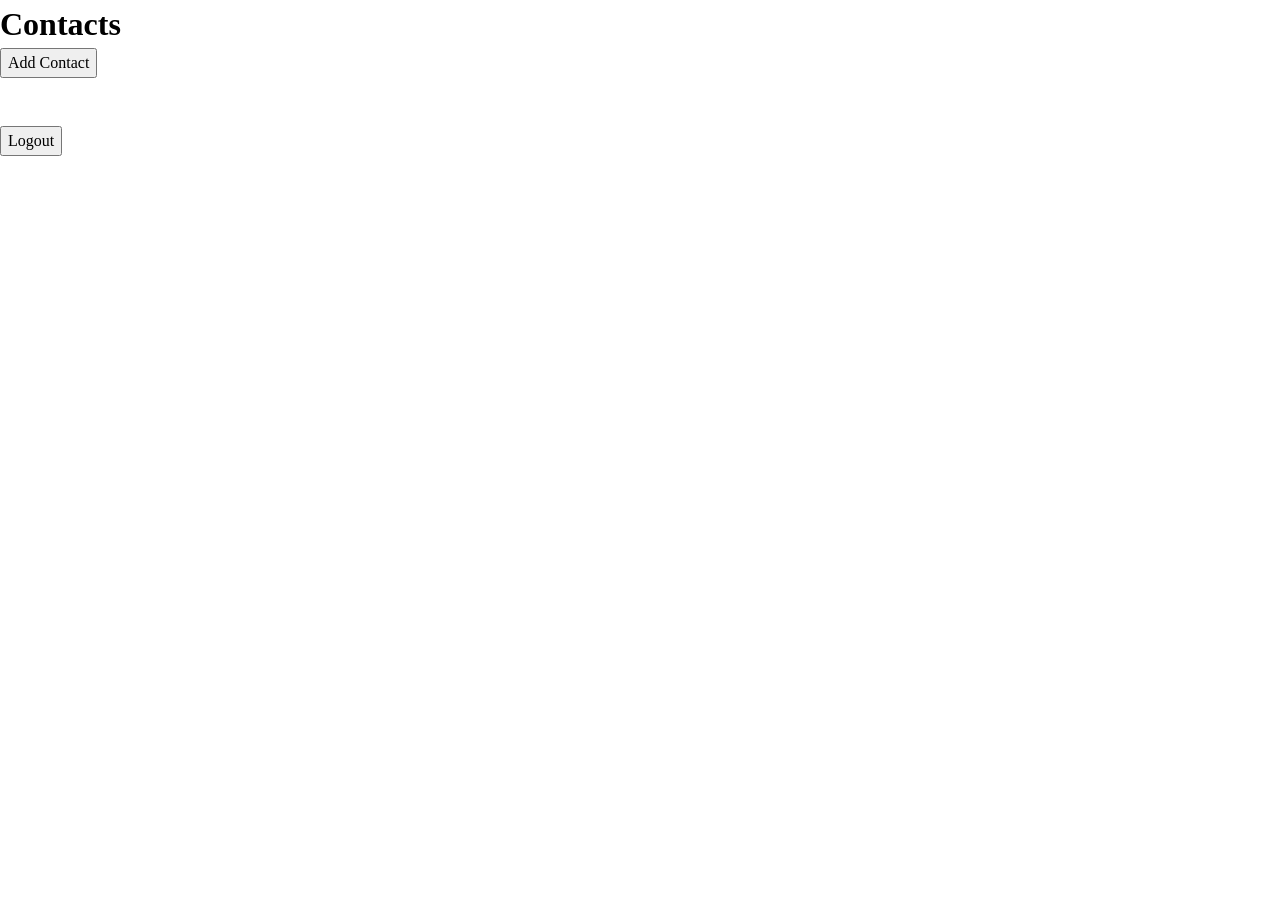
==== contacts.html @ 55908e2a "contacts.js -Adding POST for creating new contact -Working on GET to populate all contact cards cont" ====
<!doctype html>
<html lang="en">
  <head>
    <meta charset="UTF-8" />
    <meta name="viewport" content="width=device-width, initial-scale=1.0" />
    <meta http-equiv="X-UA-Compatible" content="ie=edge" />
    <title>Contact Manager</title>
    <link rel="stylesheet" href="css/styles.css" />
    <script type="module" src="js/contacts.js"></script>
  </head>

  <body>
    <h1>Contacts</h1>
    <button id="addContactButton" type="button">Add Contact</button>
    <dialog id="contactDialog" closedby="any"> 
      <form id="contactForm" action="">

         <label>First Name
          <input name="first_name" required>
         </label>
         <br/>
         <label>
          Last name
          <input name="last_name" required>
         </label>

         <br/>
         <label>
          Email
          <input name="email" type="email">
         </label>

         <br/>
         <label>
          Phone Number
          <input name="phone_number" required>
         </label>
         <br/>
         <br/>

        <button type="submit">Save contact</button>
        <button id="cancelContactButton" type="button">Cancel</button>
      </form>
    </dialog>

    <p id="contactResultMessage"></p>

    <div id="contactsContainer"></div>

    <br/>
    <br/>
    <button id="logoutButton">Logout</button>
  </body>
</html>
---- css/styles.css ----
/*
  boiler plate code take from this website and i removed the unecessary styles we won't need:
  https://www.joshwcomeau.com/css/custom-css-reset/
*/

*,
*::before,
*::after {
  box-sizing: border-box;
}

*:not(dialog) {
  margin: 0;
}

body {
  line-height: 1.5;
  -webkit-font-smoothing: antialiased;
}

input,
button,
textarea,
select {
  font: inherit;
}

p,
h1,
h2,
h3,
h4,
h5,
h6 {
  overflow-wrap: break-word;
}

p {
  text-wrap: pretty;
}

h1,
h2,
h3,
h4,
h5,
h6 {
  text-wrap: balance;
}
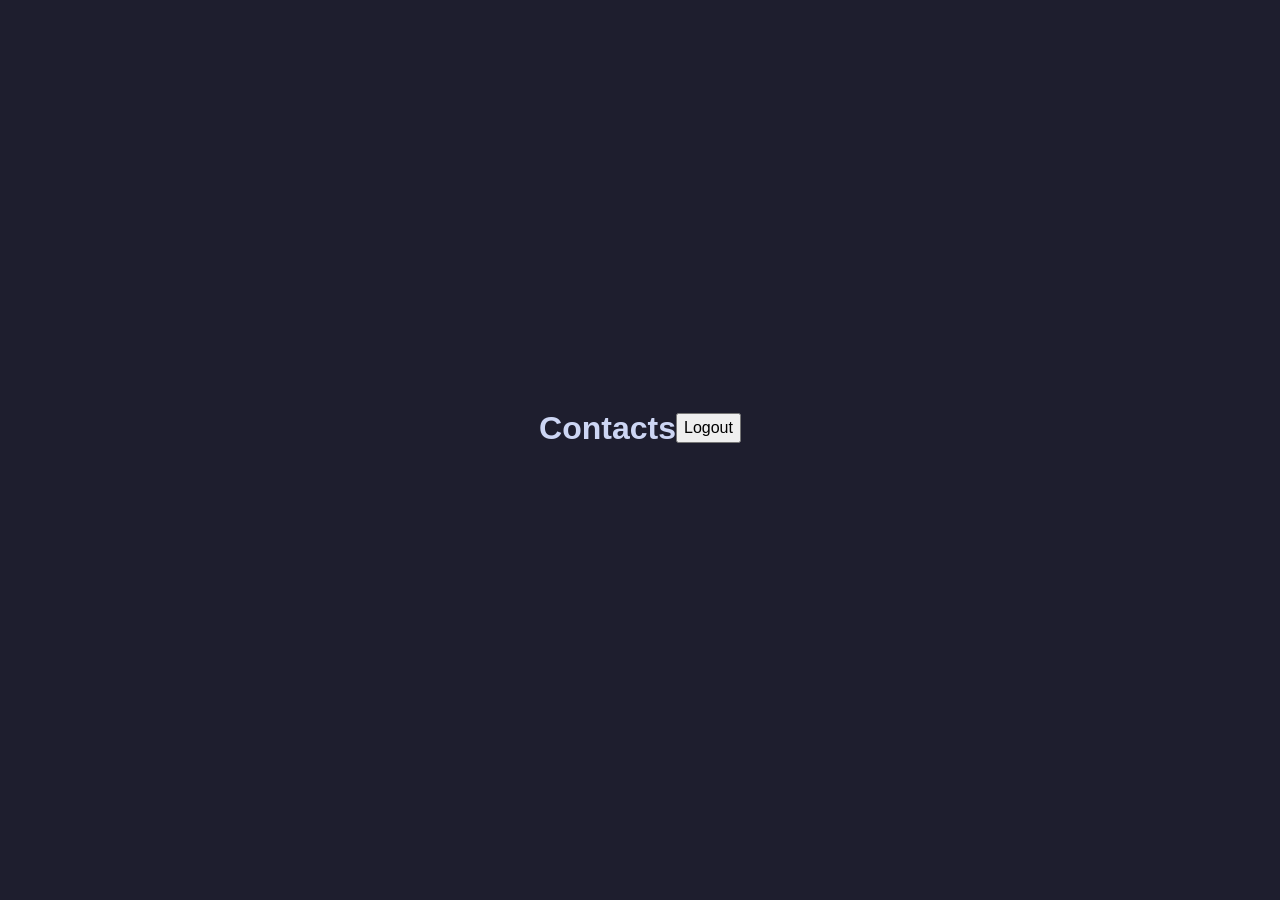
==== commit 74c4a206: "Feat/finalize auth flow (#17) * feat: update the register api route to use the database definition  " ====
--- a/contacts.html
+++ b/contacts.html
@@ -1,4 +1,4 @@
- <!doctype html>
+<!doctype html>
 <html lang="en">
   <head>
     <meta charset="UTF-8" />
@@ -7,48 +7,12 @@
     <title>Contact Manager</title>
     <link rel="stylesheet" href="css/styles.css" />
     <script type="module" src="js/contacts.js"></script>
+    <script type="module" src="js/auth.js"></script>
   </head>
 
   <body>
     <h1>Contacts</h1>
-    <button id="addContactButton" type="button">Add Contact</button>
-    <dialog id="contactDialog" closedby="any"> 
-      <form id="contactForm" action="">
 
-         <label>First Name
-          <input name="first_name" required>
-         </label>
-         <br/>
-         <label>
-          Last name
-          <input name="last_name" required>
-         </label>
-
-         <br/>
-         <label>
-          Email
-          <input name="email" type="email">
-         </label>
-
-         <br/>
-         <label>
-          Phone Number
-          <input name="phone_number" required>
-         </label>
-         <br/>
-         <br/>
-
-        <button type="submit">Save contact</button>
-        <button id="cancelContactButton" type="button">Cancel</button>
-      </form>
-    </dialog>
-
-    <p id="contactResultMessage"></p>
-
-    <div id="contactsContainer"></div>
-
-    <br/>
-    <br/>
     <button id="logoutButton">Logout</button>
   </body>
 </html>
--- a/css/styles.css
+++ b/css/styles.css
@@ -47,3 +47,134 @@
 h6 {
   text-wrap: balance;
 }
+
+/* End Of Boiler Plate */
+:root {
+  --background: #1e1e2e;
+  --surface: #313244;
+  --text: #cdd6f4;
+  --accent: #bc8cf5;
+  --accent-contrast: #f5c2e7;
+  --accent-hover: #a37acc;
+  --pastel-blue: #89b4fa;
+}
+
+body {
+  display: flex;
+  justify-content: center;
+  align-items: center;
+  min-height: 95vh;
+
+  font-family: 'Roboto', sans-serif;
+
+  background-color: var(--background);
+  color: var(--text);
+
+  padding: 20px;
+  
+}
+
+a {
+  color: var(--pastel-blue);
+  text-decoration: none;
+}
+
+a:hover {
+  text-decoration: underline;
+}
+
+.form-container {
+  display: flex;
+  flex-direction: column;
+  justify-content: center;
+  align-items: center;
+  height: auto;
+  width: 100%;
+  max-width: 420px;
+
+  background-color: var(--surface);
+
+  border-radius: 8px;
+  padding: 40px 35px;
+  box-shadow: 0px 6px 10px rgba(0, 0, 0, 0.2);
+}
+
+.form-container form {
+  width: 100%;
+}
+
+.form-title {
+  text-align: center;
+  font-size: 2.5rem;
+  font-weight: bold;
+
+  margin-bottom: 1.5rem;
+}
+
+.form-group {
+  margin-bottom: 10px;
+
+}
+
+.form-group label {
+  display: block;
+  margin-bottom: 5px;
+
+  text-align: left;
+  font-size: 0.875rem;
+  font-weight: bold;
+}
+
+.form-group input {
+  width: 100%;
+  padding: 10px;
+
+  border: 1px solid var(--accent);
+  border-radius: 8px;
+}
+
+.form-group input:focus {
+  outline: 1.5px solid var(--accent);
+  box-shadow: 0px 0px 3px 1.5px var(--accent);
+  transition: outline 0.3s ease;
+}
+
+.form-btn {
+  display: block;
+  margin: 0 auto;
+  height: 40px;
+  width: 80%;
+  padding: 10px;
+
+  background-color: var(--accent);
+  color: var(--background);
+
+  border: none;
+  border-radius: 12px;
+
+  cursor: pointer;
+
+  box-shadow: 0px 4px 6px 0px rgba(0, 0, 0, 0.2);
+
+  transition: 
+    background-color 0.3s ease, 
+    transform 0.1s ease;
+
+}
+
+.form-btn:hover {
+  background-color: var(--accent-hover);
+  transform: scale(0.98);
+}
+
+.form-btn:active {
+  transform: translateY(2px);
+}
+
+.form-footer {
+  text-align: center;
+  font-size: 0.875rem;
+
+  margin-top: 20px;
+}
+
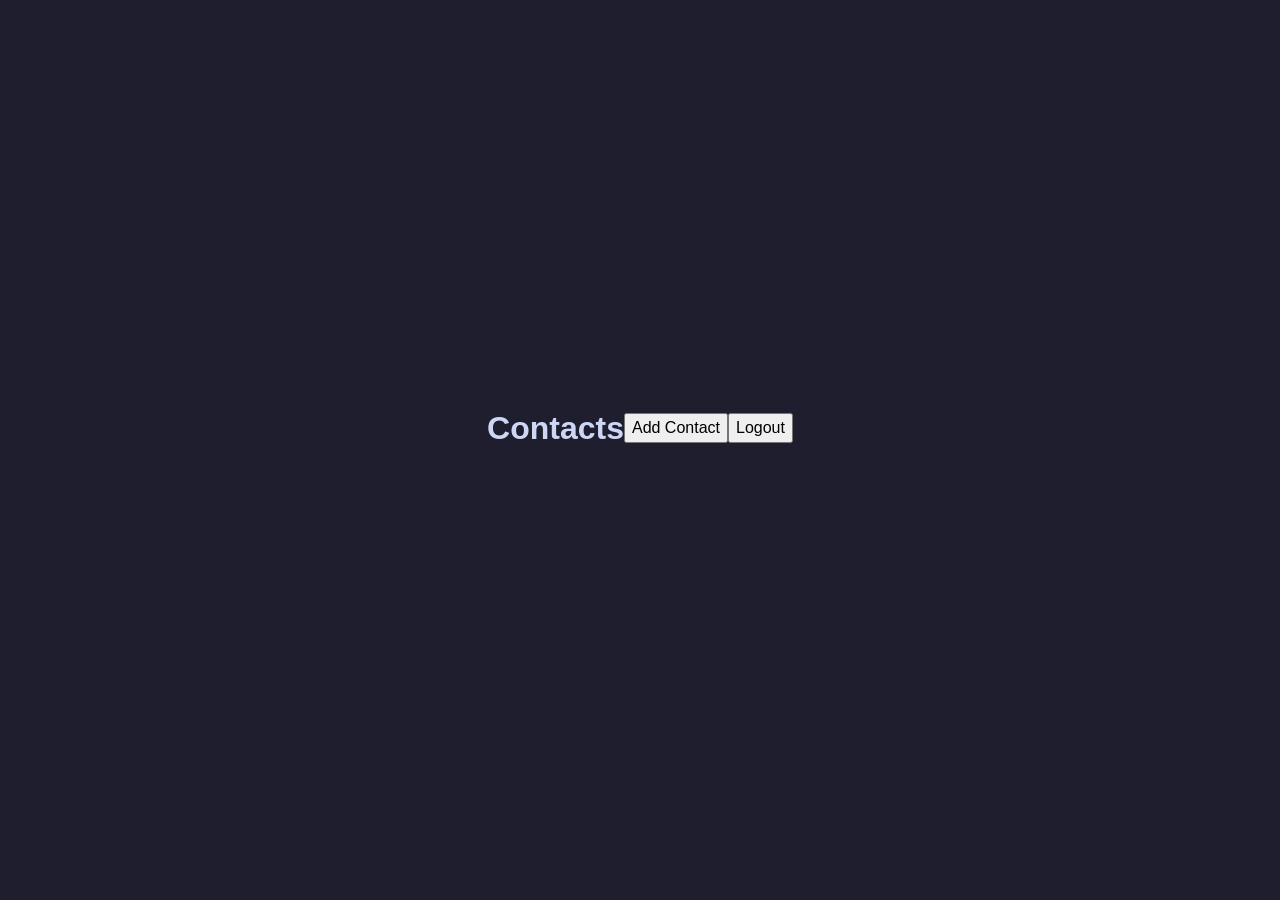
==== commit 9f100574: "Removing conflicting logout function" ====
--- a/contacts.html
+++ b/contacts.html
@@ -1,4 +1,4 @@
-<!doctype html>
+ <!doctype html>
 <html lang="en">
   <head>
     <meta charset="UTF-8" />
@@ -7,12 +7,49 @@
     <title>Contact Manager</title>
     <link rel="stylesheet" href="css/styles.css" />
     <script type="module" src="js/contacts.js"></script>
-    <script type="module" src="js/auth.js"></script>
+    <script tpye="module" src="js/auth.js"></script>
   </head>
 
   <body>
     <h1>Contacts</h1>
+    <button id="addContactButton" type="button">Add Contact</button>
+    <dialog id="contactDialog" closedby="any"> 
+      <form id="contactForm" action="">
 
+         <label>First Name
+          <input name="first_name" required>
+         </label>
+         <br/>
+         <label>
+          Last name
+          <input name="last_name" required>
+         </label>
+
+         <br/>
+         <label>
+          Email
+          <input name="email" type="email">
+         </label>
+
+         <br/>
+         <label>
+          Phone Number
+          <input name="phone_number" required>
+         </label>
+         <br/>
+         <br/>
+
+        <button type="submit">Save contact</button>
+        <button id="cancelContactButton" type="button">Cancel</button>
+      </form>
+    </dialog>
+
+    <p id="contactResultMessage"></p>
+
+    <div id="contactsContainer"></div>
+
+    <br/>
+    <br/>
     <button id="logoutButton">Logout</button>
   </body>
 </html>
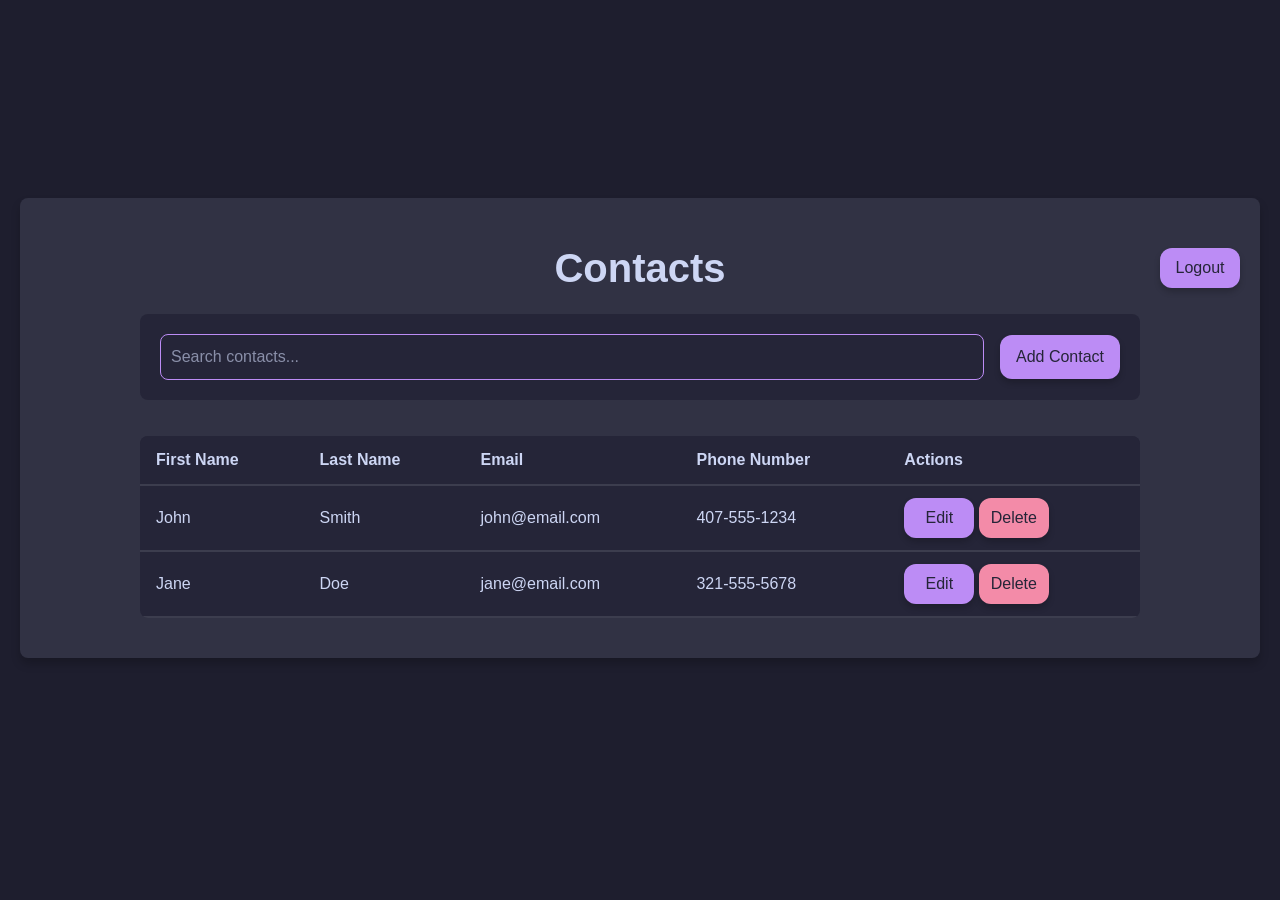
==== commit 1f96f808: "Contacts Page CSS and some css tweaks" ====
--- a/contacts.html
+++ b/contacts.html
@@ -7,49 +7,89 @@
     <title>Contact Manager</title>
     <link rel="stylesheet" href="css/styles.css" />
     <script type="module" src="js/contacts.js"></script>
-    <script tpye="module" src="js/auth.js"></script>
+    <script type="module" src="js/auth.js"></script>
   </head>
 
   <body>
-    <h1>Contacts</h1>
-    <button id="addContactButton" type="button">Add Contact</button>
-    <dialog id="contactDialog" closedby="any"> 
-      <form id="contactForm" action="">
 
-         <label>First Name
-          <input name="first_name" required>
-         </label>
-         <br/>
-         <label>
-          Last name
-          <input name="last_name" required>
-         </label>
+    <div id="contactsContainer" class="contacts-container">
+      
+      <h1 class="contacts-title">Contacts</h1>
 
-         <br/>
-         <label>
-          Email
-          <input name="email" type="email">
-         </label>
+      <button id="logoutButton" class="logoutButton">Logout</button>
 
-         <br/>
-         <label>
-          Phone Number
-          <input name="phone_number" required>
-         </label>
-         <br/>
-         <br/>
+      <div class= "search-add-container">
+        <input type="search" id="search" placeholder="Search contacts..." />
+        
+        <button id="addContactButton" class="addContactButton" type="button">Add Contact</button>
+      </div>
 
-        <button type="submit">Save contact</button>
-        <button id="cancelContactButton" type="button">Cancel</button>
-      </form>
-    </dialog>
+      <p id="contactResultMessage" class="result-message"></p>
 
-    <p id="contactResultMessage"></p>
+      <!-- Add Contact Modal -->
+      <dialog id="contactDialog" closedby="any"> 
 
-    <div id="contactsContainer"></div>
+        <div class="form-container">  
 
-    <br/>
-    <br/>
-    <button id="logoutButton">Logout</button>
+          <h2>Add Contact</h2>
+
+          <form id="contactForm" action="">
+
+            <div class="form-group">
+              <label>First Name
+                <input name="first_name" required>
+              </label>
+            </div>
+
+            <div class="form-group">
+              <label>
+                Last name
+                <input name="last_name" required>
+              </label>
+            </div>
+
+          <div class="form-group">
+              <label>
+                Email
+                <input name="email" type="email">
+              </label>
+          </div>
+
+          <div class="form-group">
+              <label>
+                Phone Number
+                <input name="phone_number" required>
+              </label>
+          </div>
+
+            <button type="submit" class="form-btn">Save contact</button>
+            <button id="cancelContactButton" type="button" class="form-btn">Cancel</button>
+
+          </form>
+        </div>
+      </dialog>
+
+      <!-- Results, Edit, and Delete Table Container -->
+      <div class="contacts-table-container">
+        <table class="contacts-table">
+
+          <thead>
+            <tr>
+              <th>First Name</th>
+              <th>Last Name</th>
+              <th>Email</th>
+              <th>Phone Number</th>
+              <th>Actions</th>
+            </tr>
+          </thead>
+
+          <tbody id="contactsTableBody">
+            <!-- JS will put contacts here -->
+          </tbody>
+
+        </table>
+      </div>
+    </div>
+
   </body>
 </html>
--- a/css/styles.css
+++ b/css/styles.css
@@ -49,9 +49,14 @@
 }
 
 /* End Of Boiler Plate */
+
+/* General */
+
 :root {
   --background: #1e1e2e;
   --surface: #313244;
+  --surface-darker: #252538;
+  --surface-hover: #3c3d4e;
   --text: #cdd6f4;
   --accent: #bc8cf5;
   --accent-contrast: #f5c2e7;
@@ -82,6 +87,15 @@
 a:hover {
   text-decoration: underline;
 }
+
+dialog {
+  padding: 0px;
+  border: none;
+  background: transparent;
+  color: var(--text)
+}
+
+/* Forms */
 
 .form-container {
   display: flex;
@@ -108,12 +122,11 @@
   font-size: 2.5rem;
   font-weight: bold;
 
-  margin-bottom: 1.5rem;
+  margin-bottom: 1rem;
 }
 
 .form-group {
   margin-bottom: 10px;
-
 }
 
 .form-group label {
@@ -129,25 +142,37 @@
   width: 100%;
   padding: 10px;
 
+  background-color: var(--surface-darker);
+  color: var(--text);
+
   border: 1px solid var(--accent);
   border-radius: 8px;
+  
+  transition: outline 0.3s ease, background-color 0.1s ease;
+}
+
+.form-group input::placeholder {
+  color: var(--text);
+  opacity: 0.6;
 }
 
 .form-group input:focus {
   outline: 1.5px solid var(--accent);
-  box-shadow: 0px 0px 3px 1.5px var(--accent);
-  transition: outline 0.3s ease;
+  box-shadow: 0px 0px 2px 1.5px var(--accent);
+  background-color: var(--surface-hover);
+
+  transition: outline 0.3s ease, background-color 0.1s ease;
 }
 
 .form-btn {
   display: block;
-  margin: 0 auto;
+  margin: 20px auto 0px auto;
   height: 40px;
   width: 80%;
   padding: 10px;
 
   background-color: var(--accent);
-  color: var(--background);
+  color: var(--surface-darker);
 
   border: none;
   border-radius: 12px;
@@ -178,3 +203,238 @@
   margin-top: 20px;
 }
 
+/* Contacts page */
+
+.contacts-container {
+  position: relative;
+
+  display: flex;
+  flex-direction: column;
+  justify-content: center;
+  align-items: center;
+
+  height: auto;
+  width: 100%;
+  max-width: 1280px;
+
+
+  background-color: var(--surface);
+
+  border-radius: 8px;
+  padding: 40px 35px;
+  box-shadow: 0px 6px 10px rgba(0, 0, 0, 0.2);
+}
+
+.contacts-title {
+  text-align: center;
+  font-size: 2.5rem;
+  font-weight: bold;
+
+  margin-bottom: 1rem;
+}
+
+.logoutButton {
+
+  position: absolute;
+  top: 50px;
+  right: 20px;
+
+  height: 40px;
+  width: 80px;
+  
+  background-color: var(--accent);
+  color: var(--surface-darker);
+
+  border: none;
+  border-radius: 12px;
+
+  cursor: pointer;
+
+  box-shadow: 0px 4px 6px 0px rgba(0, 0, 0, 0.2);
+
+  transition: 
+    background-color 0.3s ease, 
+    transform 0.1s ease;
+}
+
+.logoutButton:hover {
+  background-color: var(--accent-hover);
+  transform: scale(0.98);
+}
+
+.logoutButton:active {
+  transform: translateY(2px);
+}
+
+.search-add-container {
+  display: flex;
+  align-items: center;
+  width: 100%;
+  max-width: 1000px;
+  gap: 1rem;
+
+  background-color: var(--surface-darker);
+  padding: 20px;
+
+  border: none;
+  border-radius: 8px;
+}
+
+.search-add-container input {
+  flex: 1;
+  padding: 10px;
+
+  background-color: var(--surface-darker);
+  color: var(--text);
+
+  border: 1px solid var(--accent);
+  border-radius: 8px;
+
+  transition: outline 0.3s ease, background-color 0.1s ease;
+}
+
+.search-add-container input:focus {
+  outline: 1.5px solid var(--accent);
+  box-shadow: 0px 0px 2px 1.5px var(--accent);
+  background-color: var(--surface-hover);
+
+  transition: outline 0.3s ease, background-color 0.1s ease;
+}
+
+.search-add-container input::placeholder {
+  color: var(--text);
+  opacity: 0.6;
+}
+
+.addContactButton {
+  display: block;
+  height: auto;
+  width: 120px;
+  padding: 10px;
+
+  background-color: var(--accent);
+  color: var(--surface-darker);
+
+  border: none;
+  border-radius: 12px;
+
+  cursor: pointer;
+
+  box-shadow: 0px 4px 6px 0px rgba(0, 0, 0, 0.2);
+
+  transition: 
+    background-color 0.3s ease, 
+    transform 0.1s ease;
+}
+
+.addContactButton:hover {
+  background-color: var(--accent-hover);
+  transform: scale(0.98);
+}
+
+.addContactButton:active {
+  transform: translateY(2px);
+}
+
+.result-message {
+  margin: 10px 0;
+}
+
+/* Contacts Table */
+
+.contacts-table-container {
+  width: 100%;
+  max-width: 1000px;
+  margin-top: 1rem;
+  overflow-x: auto;
+
+  background-color: var(--surface-darker);
+
+  border: none;
+  border-radius: 8px;
+}
+
+.contacts-table {
+  width: 100%;
+  border-collapse: collapse;
+}
+
+.contacts-table th {
+  background-color: var(--surface-darker);
+  color: var(--text);
+  font-weight: bold;
+}
+
+.contacts-table th,
+.contacts-table td {
+  padding: 12px 16px;
+  text-align: left;
+  border-bottom: 2px solid var(--surface-hover);
+}
+
+.contacts-table tbody tr {
+  transition: background-color 0.3s ease;
+}
+
+.contacts-table tbody tr:hover {
+  background-color: var(--surface-hover);
+
+  transition: background-color 0.3s ease;
+}
+
+.contact-actions {
+  white-space: nowrap;
+}
+
+.editContactButton,
+.deleteContactButton {
+  height: 40px;
+  width: 70px;
+  padding: 5px;
+
+  color: var(--surface-darker);
+
+  border: none;
+  border-radius: 12px;
+
+  cursor: pointer;
+
+  box-shadow: 0px 4px 6px 0px rgba(0, 0, 0, 0.2);
+
+  transition: 
+    background-color 0.3s ease, 
+    transform 0.1s ease;
+}
+
+.editContactButton {
+  background-color: var(--accent);
+}
+
+.deleteContactButton {
+  background-color: #f38ba8;
+}
+
+.editContactButton:hover {
+  background-color: var(--accent-hover);
+  transform: scale(0.98);
+}
+
+.deleteContactButton:hover {
+  background-color: #c95c6f;
+  transform: scale(0.98);
+}
+
+.editContactButton:active,
+.deleteContactButton:active {
+  transform: translateY(2px);
+}
+
+/* Stops autofill from removing color */
+input:-webkit-autofill,
+input:-webkit-autofill:hover,
+input:-webkit-autofill:focus,
+input:-webkit-autofill:active {
+  -webkit-box-shadow: 0 0 0 1000px var(--surface-darker) inset;
+  -webkit-text-fill-color: var(--text);
+  caret-color: var(--text);
+}
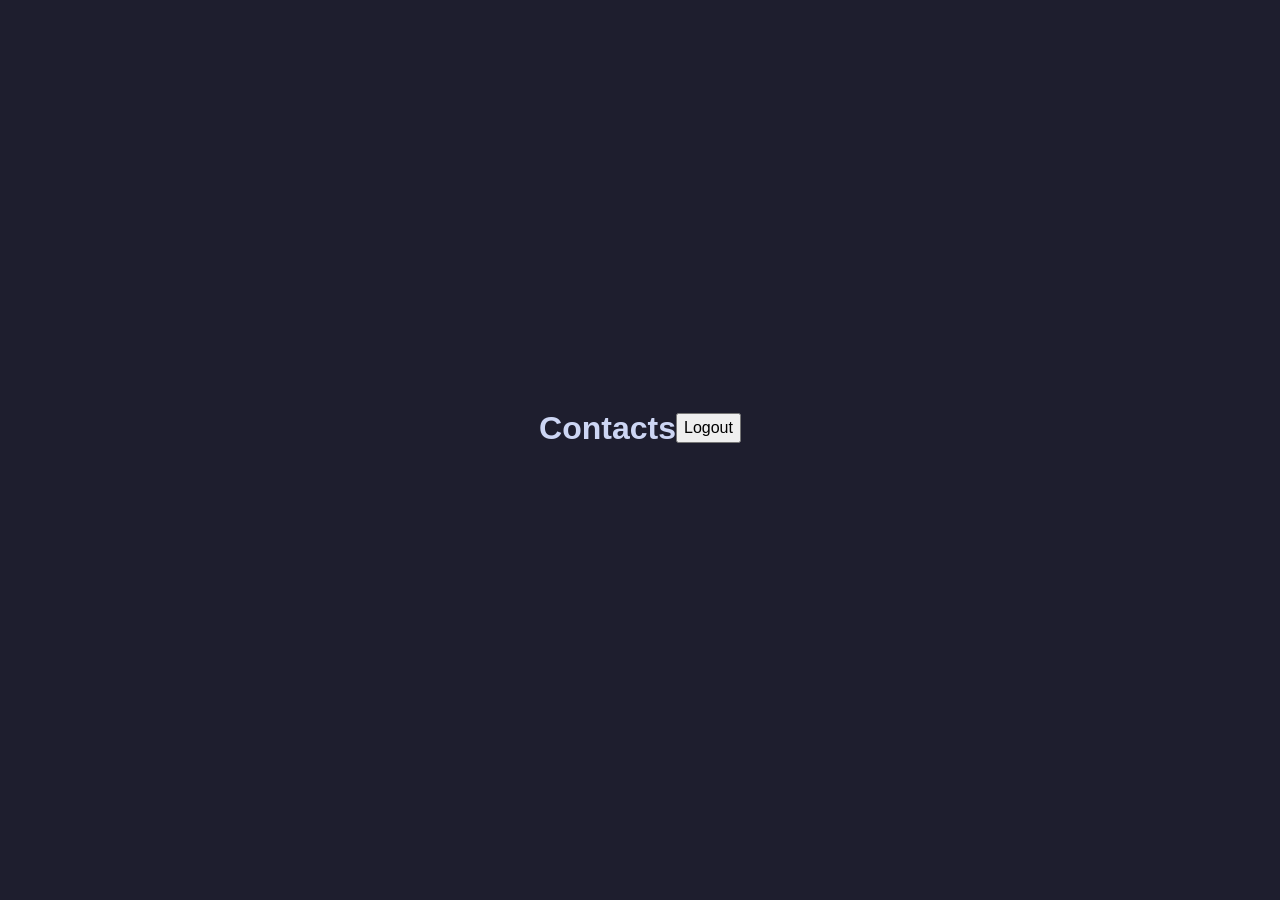
==== commit 64d41778: "Merge branch 'staging' into register-api-route" ====
--- a/contacts.html
+++ b/contacts.html
@@ -1,4 +1,4 @@
- <!doctype html>
+<!doctype html>
 <html lang="en">
   <head>
     <meta charset="UTF-8" />
@@ -11,85 +11,8 @@
   </head>
 
   <body>
+    <h1>Contacts</h1>
 
-    <div id="contactsContainer" class="contacts-container">
-      
-      <h1 class="contacts-title">Contacts</h1>
-
-      <button id="logoutButton" class="logoutButton">Logout</button>
-
-      <div class= "search-add-container">
-        <input type="search" id="search" placeholder="Search contacts..." />
-        
-        <button id="addContactButton" class="addContactButton" type="button">Add Contact</button>
-      </div>
-
-      <p id="contactResultMessage" class="result-message"></p>
-
-      <!-- Add Contact Modal -->
-      <dialog id="contactDialog" closedby="any"> 
-
-        <div class="form-container">  
-
-          <h2>Add Contact</h2>
-
-          <form id="contactForm" action="">
-
-            <div class="form-group">
-              <label>First Name
-                <input name="first_name" required>
-              </label>
-            </div>
-
-            <div class="form-group">
-              <label>
-                Last name
-                <input name="last_name" required>
-              </label>
-            </div>
-
-          <div class="form-group">
-              <label>
-                Email
-                <input name="email" type="email">
-              </label>
-          </div>
-
-          <div class="form-group">
-              <label>
-                Phone Number
-                <input name="phone_number" required>
-              </label>
-          </div>
-
-            <button type="submit" class="form-btn">Save contact</button>
-            <button id="cancelContactButton" type="button" class="form-btn">Cancel</button>
-
-          </form>
-        </div>
-      </dialog>
-
-      <!-- Results, Edit, and Delete Table Container -->
-      <div class="contacts-table-container">
-        <table class="contacts-table">
-
-          <thead>
-            <tr>
-              <th>First Name</th>
-              <th>Last Name</th>
-              <th>Email</th>
-              <th>Phone Number</th>
-              <th>Actions</th>
-            </tr>
-          </thead>
-
-          <tbody id="contactsTableBody">
-            <!-- JS will put contacts here -->
-          </tbody>
-
-        </table>
-      </div>
-    </div>
-
+    <button id="logoutButton">Logout</button>
   </body>
 </html>
--- a/css/styles.css
+++ b/css/styles.css
@@ -49,14 +49,9 @@
 }
 
 /* End Of Boiler Plate */
-
-/* General */
-
 :root {
   --background: #1e1e2e;
   --surface: #313244;
-  --surface-darker: #252538;
-  --surface-hover: #3c3d4e;
   --text: #cdd6f4;
   --accent: #bc8cf5;
   --accent-contrast: #f5c2e7;
@@ -88,15 +83,6 @@
   text-decoration: underline;
 }
 
-dialog {
-  padding: 0px;
-  border: none;
-  background: transparent;
-  color: var(--text)
-}
-
-/* Forms */
-
 .form-container {
   display: flex;
   flex-direction: column;
@@ -122,11 +108,12 @@
   font-size: 2.5rem;
   font-weight: bold;
 
-  margin-bottom: 1rem;
+  margin-bottom: 1.5rem;
 }
 
 .form-group {
   margin-bottom: 10px;
+
 }
 
 .form-group label {
@@ -142,37 +129,25 @@
   width: 100%;
   padding: 10px;
 
-  background-color: var(--surface-darker);
-  color: var(--text);
-
   border: 1px solid var(--accent);
   border-radius: 8px;
-  
-  transition: outline 0.3s ease, background-color 0.1s ease;
-}
-
-.form-group input::placeholder {
-  color: var(--text);
-  opacity: 0.6;
 }
 
 .form-group input:focus {
   outline: 1.5px solid var(--accent);
-  box-shadow: 0px 0px 2px 1.5px var(--accent);
-  background-color: var(--surface-hover);
-
-  transition: outline 0.3s ease, background-color 0.1s ease;
+  box-shadow: 0px 0px 3px 1.5px var(--accent);
+  transition: outline 0.3s ease;
 }
 
 .form-btn {
   display: block;
-  margin: 20px auto 0px auto;
+  margin: 0 auto;
   height: 40px;
   width: 80%;
   padding: 10px;
 
   background-color: var(--accent);
-  color: var(--surface-darker);
+  color: var(--background);
 
   border: none;
   border-radius: 12px;
@@ -203,238 +178,3 @@
   margin-top: 20px;
 }
 
-/* Contacts page */
-
-.contacts-container {
-  position: relative;
-
-  display: flex;
-  flex-direction: column;
-  justify-content: center;
-  align-items: center;
-
-  height: auto;
-  width: 100%;
-  max-width: 1280px;
-
-
-  background-color: var(--surface);
-
-  border-radius: 8px;
-  padding: 40px 35px;
-  box-shadow: 0px 6px 10px rgba(0, 0, 0, 0.2);
-}
-
-.contacts-title {
-  text-align: center;
-  font-size: 2.5rem;
-  font-weight: bold;
-
-  margin-bottom: 1rem;
-}
-
-.logoutButton {
-
-  position: absolute;
-  top: 50px;
-  right: 20px;
-
-  height: 40px;
-  width: 80px;
-  
-  background-color: var(--accent);
-  color: var(--surface-darker);
-
-  border: none;
-  border-radius: 12px;
-
-  cursor: pointer;
-
-  box-shadow: 0px 4px 6px 0px rgba(0, 0, 0, 0.2);
-
-  transition: 
-    background-color 0.3s ease, 
-    transform 0.1s ease;
-}
-
-.logoutButton:hover {
-  background-color: var(--accent-hover);
-  transform: scale(0.98);
-}
-
-.logoutButton:active {
-  transform: translateY(2px);
-}
-
-.search-add-container {
-  display: flex;
-  align-items: center;
-  width: 100%;
-  max-width: 1000px;
-  gap: 1rem;
-
-  background-color: var(--surface-darker);
-  padding: 20px;
-
-  border: none;
-  border-radius: 8px;
-}
-
-.search-add-container input {
-  flex: 1;
-  padding: 10px;
-
-  background-color: var(--surface-darker);
-  color: var(--text);
-
-  border: 1px solid var(--accent);
-  border-radius: 8px;
-
-  transition: outline 0.3s ease, background-color 0.1s ease;
-}
-
-.search-add-container input:focus {
-  outline: 1.5px solid var(--accent);
-  box-shadow: 0px 0px 2px 1.5px var(--accent);
-  background-color: var(--surface-hover);
-
-  transition: outline 0.3s ease, background-color 0.1s ease;
-}
-
-.search-add-container input::placeholder {
-  color: var(--text);
-  opacity: 0.6;
-}
-
-.addContactButton {
-  display: block;
-  height: auto;
-  width: 120px;
-  padding: 10px;
-
-  background-color: var(--accent);
-  color: var(--surface-darker);
-
-  border: none;
-  border-radius: 12px;
-
-  cursor: pointer;
-
-  box-shadow: 0px 4px 6px 0px rgba(0, 0, 0, 0.2);
-
-  transition: 
-    background-color 0.3s ease, 
-    transform 0.1s ease;
-}
-
-.addContactButton:hover {
-  background-color: var(--accent-hover);
-  transform: scale(0.98);
-}
-
-.addContactButton:active {
-  transform: translateY(2px);
-}
-
-.result-message {
-  margin: 10px 0;
-}
-
-/* Contacts Table */
-
-.contacts-table-container {
-  width: 100%;
-  max-width: 1000px;
-  margin-top: 1rem;
-  overflow-x: auto;
-
-  background-color: var(--surface-darker);
-
-  border: none;
-  border-radius: 8px;
-}
-
-.contacts-table {
-  width: 100%;
-  border-collapse: collapse;
-}
-
-.contacts-table th {
-  background-color: var(--surface-darker);
-  color: var(--text);
-  font-weight: bold;
-}
-
-.contacts-table th,
-.contacts-table td {
-  padding: 12px 16px;
-  text-align: left;
-  border-bottom: 2px solid var(--surface-hover);
-}
-
-.contacts-table tbody tr {
-  transition: background-color 0.3s ease;
-}
-
-.contacts-table tbody tr:hover {
-  background-color: var(--surface-hover);
-
-  transition: background-color 0.3s ease;
-}
-
-.contact-actions {
-  white-space: nowrap;
-}
-
-.editContactButton,
-.deleteContactButton {
-  height: 40px;
-  width: 70px;
-  padding: 5px;
-
-  color: var(--surface-darker);
-
-  border: none;
-  border-radius: 12px;
-
-  cursor: pointer;
-
-  box-shadow: 0px 4px 6px 0px rgba(0, 0, 0, 0.2);
-
-  transition: 
-    background-color 0.3s ease, 
-    transform 0.1s ease;
-}
-
-.editContactButton {
-  background-color: var(--accent);
-}
-
-.deleteContactButton {
-  background-color: #f38ba8;
-}
-
-.editContactButton:hover {
-  background-color: var(--accent-hover);
-  transform: scale(0.98);
-}
-
-.deleteContactButton:hover {
-  background-color: #c95c6f;
-  transform: scale(0.98);
-}
-
-.editContactButton:active,
-.deleteContactButton:active {
-  transform: translateY(2px);
-}
-
-/* Stops autofill from removing color */
-input:-webkit-autofill,
-input:-webkit-autofill:hover,
-input:-webkit-autofill:focus,
-input:-webkit-autofill:active {
-  -webkit-box-shadow: 0 0 0 1000px var(--surface-darker) inset;
-  -webkit-text-fill-color: var(--text);
-  caret-color: var(--text);
-}
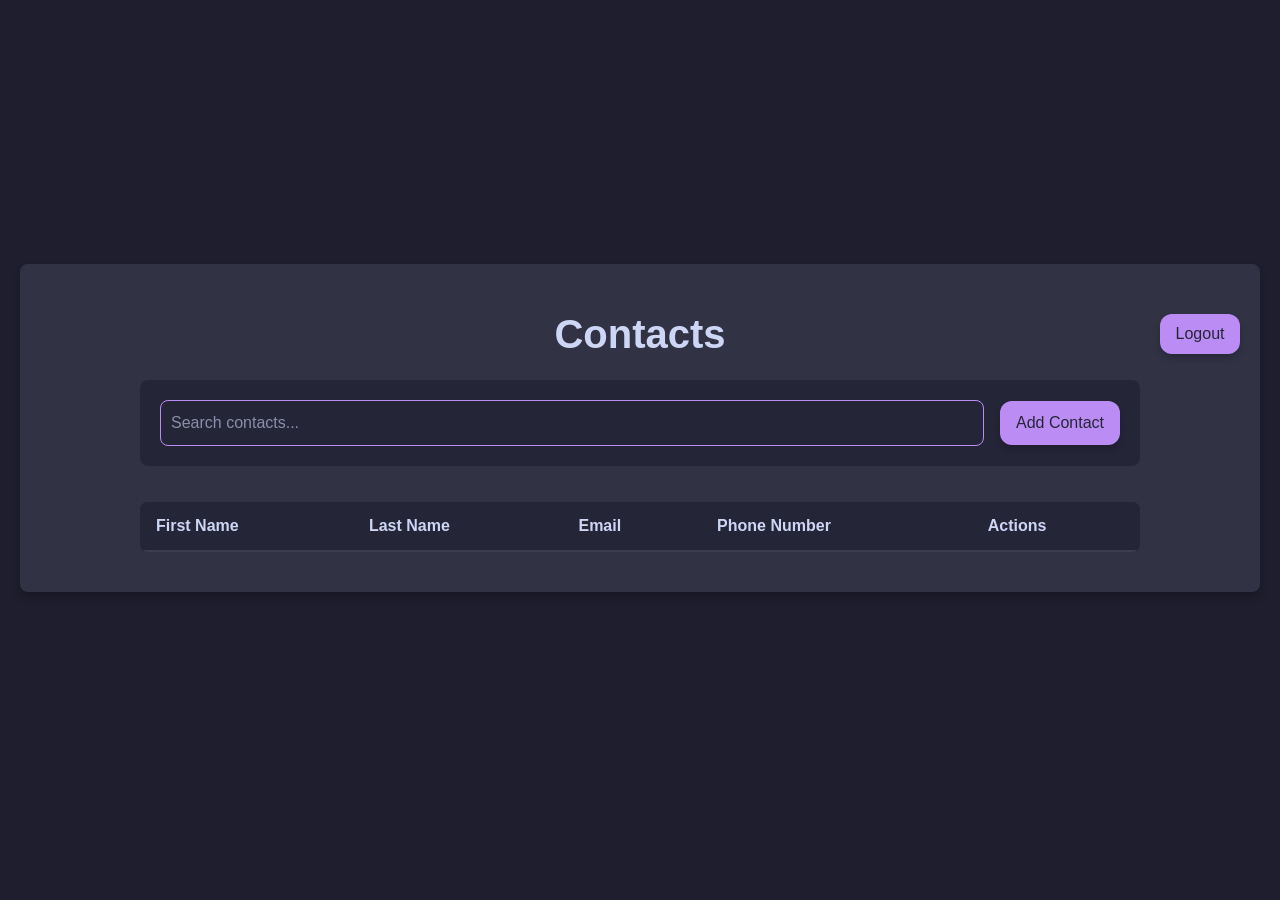
==== commit c55b616b: "Contacts .css styling, create contact functionality, populating contacts, and search functionality (" ====
--- a/contacts.html
+++ b/contacts.html
@@ -1,4 +1,4 @@
-<!doctype html>
+ <!doctype html>
 <html lang="en">
   <head>
     <meta charset="UTF-8" />
@@ -11,8 +11,85 @@
   </head>
 
   <body>
-    <h1>Contacts</h1>
 
-    <button id="logoutButton">Logout</button>
+    <div id="contactsContainer" class="contacts-container">
+      
+      <h1 class="contacts-title">Contacts</h1>
+
+      <button id="logoutButton" class="logoutButton">Logout</button>
+
+      <div class= "search-add-container">
+        <input type="search" id="search" placeholder="Search contacts..." />
+        
+        <button id="addContactButton" class="addContactButton" type="button">Add Contact</button>
+      </div>
+
+      <p id="contactResultMessage" class="result-message"></p>
+
+      <!-- Add Contact Modal -->
+      <dialog id="contactDialog" closedby="any"> 
+
+        <div class="form-container">  
+
+          <h2>Add Contact</h2>
+
+          <form id="contactForm" action="">
+
+            <div class="form-group">
+              <label>First Name
+                <input name="first_name" required>
+              </label>
+            </div>
+
+            <div class="form-group">
+              <label>
+                Last name
+                <input name="last_name" required>
+              </label>
+            </div>
+
+          <div class="form-group">
+              <label>
+                Email
+                <input name="email" type="email">
+              </label>
+          </div>
+
+          <div class="form-group">
+              <label>
+                Phone Number
+                <input name="phone_number" required>
+              </label>
+          </div>
+
+            <button type="submit" class="form-btn">Save contact</button>
+            <button id="cancelContactButton" type="button" class="form-btn">Cancel</button>
+
+          </form>
+        </div>
+      </dialog>
+
+      <!-- Results, Edit, and Delete Table Container -->
+      <div class="contacts-table-container">
+        <table class="contacts-table">
+
+          <thead>
+            <tr>
+              <th>First Name</th>
+              <th>Last Name</th>
+              <th>Email</th>
+              <th>Phone Number</th>
+              <th>Actions</th>
+            </tr>
+          </thead>
+
+          <tbody id="contactsTableBody">
+            <!-- JS will put contacts here -->
+          </tbody>
+
+        </table>
+      </div>
+    </div>
+
   </body>
 </html>
--- a/css/styles.css
+++ b/css/styles.css
@@ -49,9 +49,14 @@
 }
 
 /* End Of Boiler Plate */
+
+/* General */
+
 :root {
   --background: #1e1e2e;
   --surface: #313244;
+  --surface-darker: #252538;
+  --surface-hover: #3c3d4e;
   --text: #cdd6f4;
   --accent: #bc8cf5;
   --accent-contrast: #f5c2e7;
@@ -82,6 +87,15 @@
 a:hover {
   text-decoration: underline;
 }
+
+dialog {
+  padding: 0px;
+  border: none;
+  background: transparent;
+  color: var(--text)
+}
+
+/* Forms */
 
 .form-container {
   display: flex;
@@ -129,25 +143,37 @@
   width: 100%;
   padding: 10px;
 
+  background-color: var(--surface-darker);
+  color: var(--text);
+
   border: 1px solid var(--accent);
   border-radius: 8px;
+  
+  transition: outline 0.3s ease, background-color 0.1s ease;
+}
+
+.form-group input::placeholder {
+  color: var(--text);
+  opacity: 0.6;
 }
 
 .form-group input:focus {
   outline: 1.5px solid var(--accent);
-  box-shadow: 0px 0px 3px 1.5px var(--accent);
-  transition: outline 0.3s ease;
+  box-shadow: 0px 0px 2px 1.5px var(--accent);
+  background-color: var(--surface-hover);
+
+  transition: outline 0.3s ease, background-color 0.1s ease;
 }
 
 .form-btn {
   display: block;
-  margin: 0 auto;
+  margin: 20px auto 0px auto;
   height: 40px;
   width: 80%;
   padding: 10px;
 
   background-color: var(--accent);
-  color: var(--background);
+  color: var(--surface-darker);
 
   border: none;
   border-radius: 12px;
@@ -178,3 +204,238 @@
   margin-top: 20px;
 }
 
+/* Contacts page */
+
+.contacts-container {
+  position: relative;
+
+  display: flex;
+  flex-direction: column;
+  justify-content: center;
+  align-items: center;
+
+  height: auto;
+  width: 100%;
+  max-width: 1280px;
+
+
+  background-color: var(--surface);
+
+  border-radius: 8px;
+  padding: 40px 35px;
+  box-shadow: 0px 6px 10px rgba(0, 0, 0, 0.2);
+}
+
+.contacts-title {
+  text-align: center;
+  font-size: 2.5rem;
+  font-weight: bold;
+
+  margin-bottom: 1rem;
+}
+
+.logoutButton {
+
+  position: absolute;
+  top: 50px;
+  right: 20px;
+
+  height: 40px;
+  width: 80px;
+  
+  background-color: var(--accent);
+  color: var(--surface-darker);
+
+  border: none;
+  border-radius: 12px;
+
+  cursor: pointer;
+
+  box-shadow: 0px 4px 6px 0px rgba(0, 0, 0, 0.2);
+
+  transition: 
+    background-color 0.3s ease, 
+    transform 0.1s ease;
+}
+
+.logoutButton:hover {
+  background-color: var(--accent-hover);
+  transform: scale(0.98);
+}
+
+.logoutButton:active {
+  transform: translateY(2px);
+}
+
+.search-add-container {
+  display: flex;
+  align-items: center;
+  width: 100%;
+  max-width: 1000px;
+  gap: 1rem;
+
+  background-color: var(--surface-darker);
+  padding: 20px;
+
+  border: none;
+  border-radius: 8px;
+}
+
+.search-add-container input {
+  flex: 1;
+  padding: 10px;
+
+  background-color: var(--surface-darker);
+  color: var(--text);
+
+  border: 1px solid var(--accent);
+  border-radius: 8px;
+
+  transition: outline 0.3s ease, background-color 0.1s ease;
+}
+
+.search-add-container input:focus {
+  outline: 1.5px solid var(--accent);
+  box-shadow: 0px 0px 2px 1.5px var(--accent);
+  background-color: var(--surface-hover);
+
+  transition: outline 0.3s ease, background-color 0.1s ease;
+}
+
+.search-add-container input::placeholder {
+  color: var(--text);
+  opacity: 0.6;
+}
+
+.addContactButton {
+  display: block;
+  height: auto;
+  width: 120px;
+  padding: 10px;
+
+  background-color: var(--accent);
+  color: var(--surface-darker);
+
+  border: none;
+  border-radius: 12px;
+
+  cursor: pointer;
+
+  box-shadow: 0px 4px 6px 0px rgba(0, 0, 0, 0.2);
+
+  transition: 
+    background-color 0.3s ease, 
+    transform 0.1s ease;
+}
+
+.addContactButton:hover {
+  background-color: var(--accent-hover);
+  transform: scale(0.98);
+}
+
+.addContactButton:active {
+  transform: translateY(2px);
+}
+
+.result-message {
+  margin: 10px 0;
+}
+
+/* Contacts Table */
+
+.contacts-table-container {
+  width: 100%;
+  max-width: 1000px;
+  margin-top: 1rem;
+  overflow-x: auto;
+
+  background-color: var(--surface-darker);
+
+  border: none;
+  border-radius: 8px;
+}
+
+.contacts-table {
+  width: 100%;
+  border-collapse: collapse;
+}
+
+.contacts-table th {
+  background-color: var(--surface-darker);
+  color: var(--text);
+  font-weight: bold;
+}
+
+.contacts-table th,
+.contacts-table td {
+  padding: 12px 16px;
+  text-align: left;
+  border-bottom: 2px solid var(--surface-hover);
+}
+
+.contacts-table tbody tr {
+  transition: background-color 0.3s ease;
+}
+
+.contacts-table tbody tr:hover {
+  background-color: var(--surface-hover);
+
+  transition: background-color 0.3s ease;
+}
+
+.contact-actions {
+  white-space: nowrap;
+}
+
+.editContactButton,
+.deleteContactButton {
+  height: 40px;
+  width: 70px;
+  padding: 5px;
+
+  color: var(--surface-darker);
+
+  border: none;
+  border-radius: 12px;
+
+  cursor: pointer;
+
+  box-shadow: 0px 4px 6px 0px rgba(0, 0, 0, 0.2);
+
+  transition: 
+    background-color 0.3s ease, 
+    transform 0.1s ease;
+}
+
+.editContactButton {
+  background-color: var(--accent);
+}
+
+.deleteContactButton {
+  background-color: #f38ba8;
+}
+
+.editContactButton:hover {
+  background-color: var(--accent-hover);
+  transform: scale(0.98);
+}
+
+.deleteContactButton:hover {
+  background-color: #c95c6f;
+  transform: scale(0.98);
+}
+
+.editContactButton:active,
+.deleteContactButton:active {
+  transform: translateY(2px);
+}
+
+/* Stops autofill from removing color */
+input:-webkit-autofill,
+input:-webkit-autofill:hover,
+input:-webkit-autofill:focus,
+input:-webkit-autofill:active {
+  -webkit-box-shadow: 0 0 0 1000px var(--surface-darker) inset;
+  -webkit-text-fill-color: var(--text);
+  caret-color: var(--text);
+}
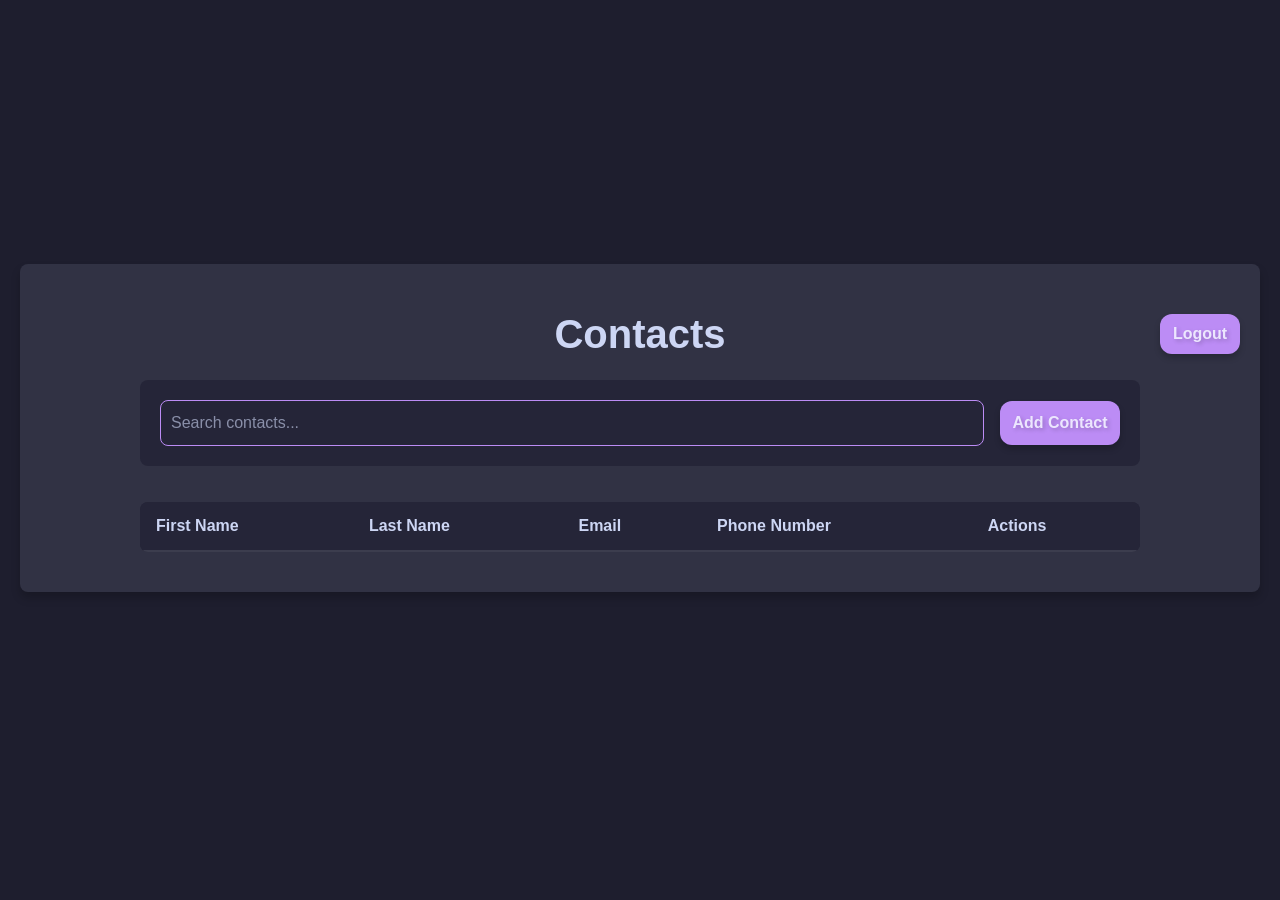
==== commit ab1f05d9: "Fronted Update and Delete contacts" ====
--- a/contacts.html
+++ b/contacts.html
@@ -27,13 +27,13 @@
       <p id="contactResultMessage" class="result-message"></p>
 
       <!-- Add Contact Modal -->
-      <dialog id="contactDialog" closedby="any"> 
+      <dialog id="addContactDialog" closedby="any"> 
 
         <div class="form-container">  
 
           <h2>Add Contact</h2>
 
-          <form id="contactForm" action="">
+          <form id="addContactForm" action="">
 
             <div class="form-group">
               <label>First Name
@@ -62,12 +62,66 @@
               </label>
           </div>
 
-            <button type="submit" class="form-btn">Save contact</button>
-            <button id="cancelContactButton" type="button" class="form-btn">Cancel</button>
+            <button type="submit" class="form-btn">Add Contact</button>
+            <button id="addCancelContactButton" type="button" class="form-btn">Cancel</button>
 
           </form>
         </div>
       </dialog>
+
+      <!-- Edit Contact Modal -->
+      <dialog id="editContactDialog" closedby="any"> 
+
+        <div class="form-container">  
+
+          <h2>Edit Contact</h2>
+
+          <form id="editContactForm" action="">
+
+            <div class="form-group">
+              <label>First Name
+                <input name="first_name" required>
+              </label>
+            </div>
+
+            <div class="form-group">
+              <label>
+                Last name
+                <input name="last_name" required>
+              </label>
+            </div>
+
+          <div class="form-group">
+              <label>
+                Email
+                <input name="email" type="email">
+              </label>
+          </div>
+
+          <div class="form-group">
+              <label>
+                Phone Number
+                <input name="phone_number" required>
+              </label>
+          </div>
+
+            <button type="submit" class="form-btn">Save Changes</button>
+            <button id="editCancelContactButton" type="button" class="form-btn">Cancel</button>
+
+          </form>
+        </div>
+      </dialog>
+
+      <!-- Delete Contact Modal -->
+
+      <dialog id="deleteContactDialog" class="deleteDialog" closedby="any">
+          <h2>Delete this contact?</h2>
+        <div class="deleteButtonContainer">
+          <button type="button" class="deleteButtonYes" id="deleteButtonYes">Delete</button>
+          <button type="button" class="deleteButtonNo" id="deleteButtonNo">Cancel</button>
+        </div>
+      </dialog>
+      
 
       <!-- Results, Edit, and Delete Table Container -->
       <div class="contacts-table-container">
--- a/css/styles.css
+++ b/css/styles.css
@@ -92,7 +92,40 @@
   padding: 0px;
   border: none;
   background: transparent;
-  color: var(--text)
+  color: var(--text);
+
+  opacity: 0;
+  transform: scale(0.95);
+
+  transition: opacity 0.2s ease, tranform 0.3s ease;
+}
+
+dialog[open] {
+  opacity: 1;
+  transform: scale(1);
+}
+
+dialog::backdrop {
+  background-color: rgba(0, 0, 0, 0.6);
+
+  transition: background-color 0.2s ease;
+}
+
+@starting-style {
+  dialog[open] {
+    opacity: 0;
+    transform: scale(0.95);
+  }
+
+  dialog[open]::backdrop {
+    background-color: rgba(0, 0, 0, 0)
+  }
+}
+
+button {
+  font-weight: 600;
+  color: #ece6fe;
+  text-shadow: 2px 2px 4px rgba(0, 0, 0, 0.2);
 }
 
 /* Forms */
@@ -173,7 +206,6 @@
   padding: 10px;
 
   background-color: var(--accent);
-  color: var(--surface-darker);
 
   border: none;
   border-radius: 12px;
@@ -244,7 +276,6 @@
   width: 80px;
   
   background-color: var(--accent);
-  color: var(--surface-darker);
 
   border: none;
   border-radius: 12px;
@@ -314,7 +345,6 @@
   padding: 10px;
 
   background-color: var(--accent);
-  color: var(--surface-darker);
 
   border: none;
   border-radius: 12px;
@@ -393,8 +423,6 @@
   width: 70px;
   padding: 5px;
 
-  color: var(--surface-darker);
-
   border: none;
   border-radius: 12px;
 
@@ -412,7 +440,7 @@
 }
 
 .deleteContactButton {
-  background-color: #f38ba8;
+  background-color: #de7f9a;
 }
 
 .editContactButton:hover {
@@ -429,6 +457,86 @@
 .deleteContactButton:active {
   transform: translateY(2px);
 }
+
+/* Delete Dialog */
+
+.deleteDialog {
+  flex-direction: column;
+  align-items: center;
+
+  width: 100%;
+  max-width: 420px;
+
+  text-align: center;
+
+  background-color: var(--surface);
+  color: var(--text);
+
+  border: none;
+  border-radius: 8px;
+
+  padding: 40px 35px;
+
+  box-shadow: 0px 0px 10px 6px rgba(0, 0, 0, 0.2);
+}
+
+.deleteDialog[open] {
+  display: flex;
+}
+
+.deleteButtonContainer {
+  display: flex;
+  justify-content: center;
+  gap: 20px;
+
+  margin-top: 30px;
+}
+
+.deleteButtonYes,
+.deleteButtonNo {
+  padding: 14px 20px;
+
+  width: 100px;
+
+  border: none;
+  border-radius: 10px;
+
+  font-size: 1rem;
+
+  cursor: pointer;
+
+  box-shadow: 0px 4px 6px 0px rgba(0, 0, 0, 0.2);
+
+  transition: 
+    background-color 0.3s ease, 
+    transform 0.1s ease;
+}
+
+.deleteButtonYes {
+  background-color: #de7f9a;
+}
+
+.deleteButtonNo {
+  background-color: var(--pastel-blue);
+  color: var(text-dark);
+}
+
+.deleteButtonYes:hover {
+  background-color: #c95c6f;
+  transform: scale(0.98);
+}
+
+.deleteButtonNo:hover {
+  background-color: #7094ce;
+  transform: scale(0.98);
+}
+
+.deleteButtonYes:active,
+.deleteButtonNo:active {
+  transform: translateY(2px);
+}
+
+
 
 /* Stops autofill from removing color */
 input:-webkit-autofill,
